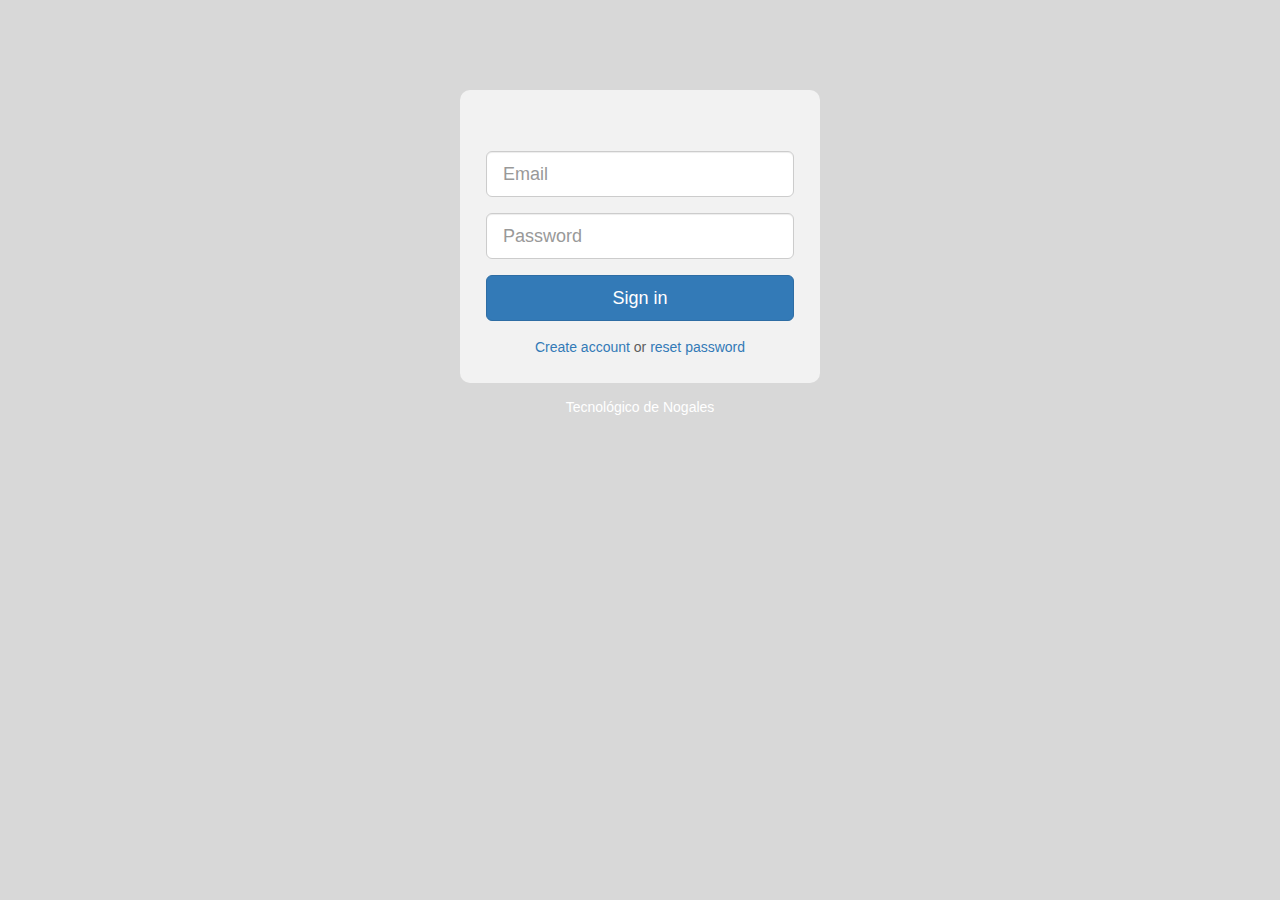
==== Desarrollo Apps Web 2/Proyecto/Diseno Proyecto/Login.html @ acd7f914 "Se agregaron los archivos de proyecto de DESAPPS 2" ====
<!DOCTYPE html>
<html>
<head>
<meta charset="utf-8">
  <title>Login Egresados</title>
    <link rel="stylesheet" type="text/css" href="css/style.css">
    <link rel="stylesheet" type="text/css" href="css/bootstrap.min.css">
</head>

<body>
<div class="container">
  <div class="row" id="pwd-container">
    <div class="col-md-4"></div>
    
    <div class="col-md-4">
      <section class="login-form">
        <form method="post" action="#" role="login">
          <img src="http://i.imgur.com/RcmcLv4.png" class="img-responsive" alt="" />
          <input type="email" name="email" placeholder="Email" required class="form-control input-lg" />
          
          <input type="password" class="form-control input-lg" id="password" placeholder="Password" required="" />
           
          <div class="pwstrength_viewport_progress"></div>
          
          <button type="submit" name="go" class="btn btn-lg btn-primary btn-block">Sign in</button>
          <div>
            <a href="#">Create account</a> or <a href="#">reset password</a>
          </div>
          
        </form>
        
        <div class="form-links">
          <a href="http://www.itnogales.edu.mx/">Tecnológico de Nogales</a>
        </div>
      </section>  
      </div>
      <div class="col-md-4"></div>
  </div>       
</div>
    <script type="text/javascript" scr="js/login.js"></script>
    <script type="text/javascript" scr="js/bootstrap.min.js"></script>
    <script type="text/javascript" scr="js/jquery-1.10.2.min.js"></script>
</body>
</html>
---- Desarrollo Apps Web 2/Proyecto/Diseno Proyecto/css/style.css ----
/*=====================REGISTRO=========================*/
body { padding-top:30px; 
	background-color: #d8d8d8 !important;      
}

.form-control { margin-bottom: 10px; }

.alineacion_registro{
	position: absolute;
    display: block;
    top: 28%;
    left: 41%;
}


/*===================LOGIN=================================*/
/*
over-ride "Weak" message, show font in dark grey
*/

*{
    -webkit-box-sizing: border-box;
	-moz-box-sizing: border-box;
	box-sizing: border-box;
	outline: none;
}

.progress-bar {
    color: #333;
} 

/*
Reference:
http://www.bootstrapzen.com/item/135/simple-login-form-logo/
*/

    .form-control {
	  position: relative;
	  font-size: 16px;
	  height: auto;
	  padding: 10px;
		@include box-sizing(border-box);

		&:focus {
		  z-index: 2;
		}
	}

body {
	background: url(http://i.imgur.com/GHr12sH.jpg) no-repeat center center fixed;
    -webkit-background-size: cover;
    -moz-background-size: cover;
    -o-background-size: cover;
    background-size: cover;
}

.login-form {
	margin-top: 60px;
}

form[role=login] {
	color: #5d5d5d;
	background: #f2f2f2;
	padding: 26px;
	border-radius: 10px;
	-moz-border-radius: 10px;
	-webkit-border-radius: 10px;
}
	form[role=login] img {
		display: block;
		margin: 0 auto;
		margin-bottom: 35px;
	}
	form[role=login] input,
	form[role=login] button {
		font-size: 18px;
		margin: 16px 0;
	}
	form[role=login] > div {
		text-align: center;
	}
	
.form-links {
	text-align: center;
	margin-top: 1em;
	margin-bottom: 50px;
}
	.form-links a {
		color: #fff;
	}
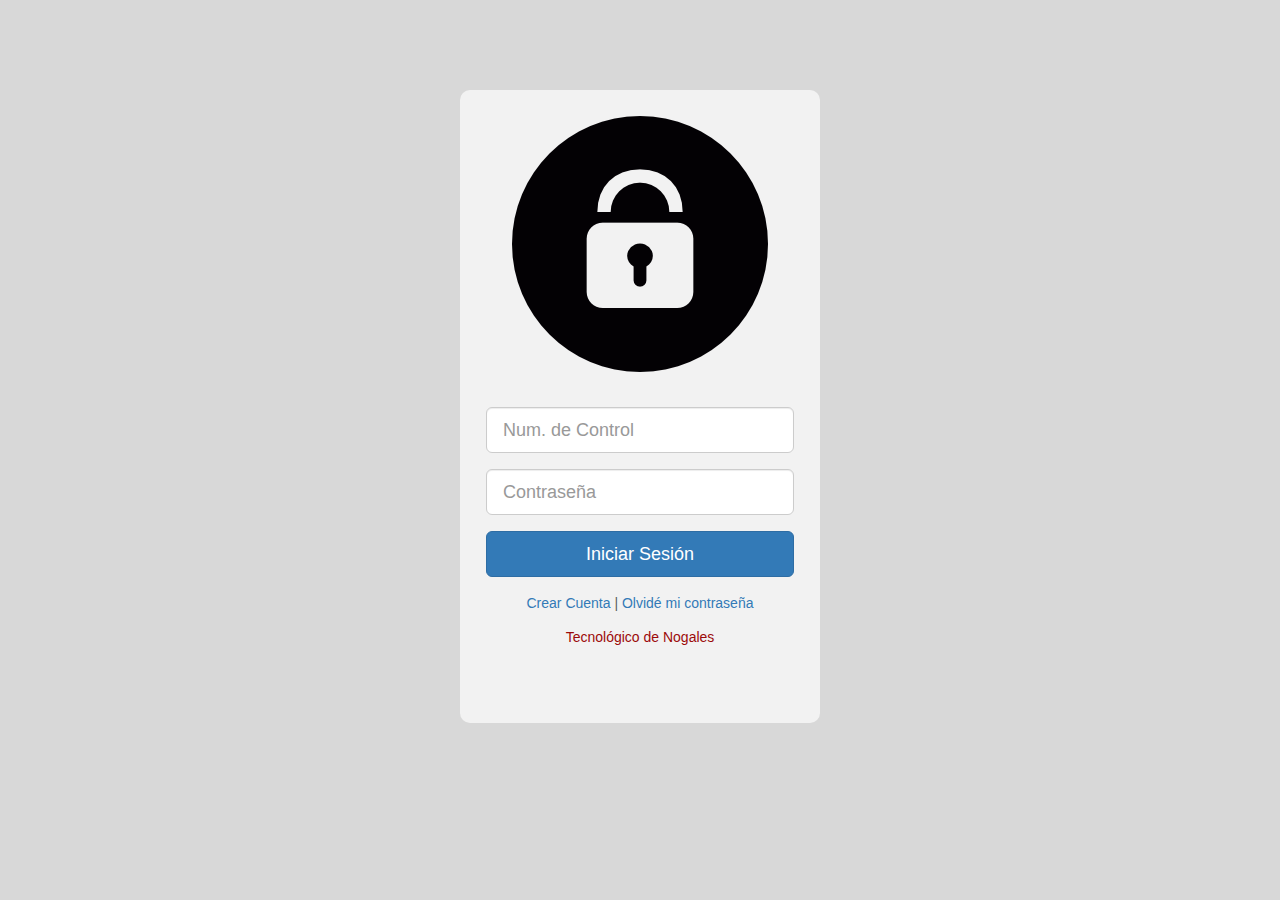
==== commit 611041dd: "Se agregaron muchos archivos xD" ====
--- a/Desarrollo Apps Web 2/Proyecto/Diseno Proyecto/Login.html
+++ b/Desarrollo Apps Web 2/Proyecto/Diseno Proyecto/Login.html
@@ -5,6 +5,7 @@
   <title>Login Egresados</title>
     <link rel="stylesheet" type="text/css" href="css/style.css">
     <link rel="stylesheet" type="text/css" href="css/bootstrap.min.css">
+    <link rel="stylesheet" href="">
 </head>
 
 <body>
@@ -15,18 +16,81 @@
     <div class="col-md-4">
       <section class="login-form">
         <form method="post" action="#" role="login">
-          <img src="http://i.imgur.com/RcmcLv4.png" class="img-responsive" alt="" />
-          <input type="email" name="email" placeholder="Email" required class="form-control input-lg" />
+          <img src="./img/Login/icon.png" class="img-responsive" alt="" />
+            <input type="text" name="NoControl" placeholder="Num. de Control" required class="form-control input-lg" />
+            <input type="password" class="form-control input-lg" id="password" placeholder="Contraseña" required="" />
+            <div class="pwstrength_viewport_progress">          </div> 
+          <button type="submit" name="go" class="btn btn-lg btn-primary btn-block">Iniciar Sesión</button>
           
-          <input type="password" class="form-control input-lg" id="password" placeholder="Password" required="" />
-           
-          <div class="pwstrength_viewport_progress"></div>
-          
-          <button type="submit" name="go" class="btn btn-lg btn-primary btn-block">Sign in</button>
+          <!--Modal-->
           <div>
-            <a href="#">Create account</a> or <a href="#">reset password</a>
+            <a data-toggle="modal" data-target="#RegModal">Crear Cuenta</a> | <a href="#">Olvidé mi contraseña</a>
+
+            <div class="modal fade" id="RegModal" tabindex="-1" role="dialog" aria-labelledby="myModalLabel" aria-hidden="true">
+                <div class="modal-dialog">
+                    <div class="modal-content modal_bkgrd">
+                        <div class="modal-header modal_bkgrd">
+                            <button type="button" class="close" data-dismiss="modal" aria-hidden="true">X</button>
+                            <h3 class="modal-title"><span><i class="glyphicon glyphicon-user"></i></span> Enviar Solicitud</h3>
+                        </div>
+                        <div class="modal-body modal_bkgrd">
+                          <div class="te">              
+                          <!--REGISTRO DE UN USUARIO-->
+                          <div class="container alineacion_registro">
+                              <div class="row">
+                                  <div class="col-xs-12 col-sm-12 col-md-4 well well-sm">
+                                      <div class="row">
+                                          <div class="col-xs-6 col-md-6">
+                                              <input class="form-control" name="firstname" placeholder="Nombre(s)" type="text"
+                                                  required autofocus />
+                                          </div>
+                                          <div class="col-xs-6 col-md-6">
+                                              <input class="form-control" name="lastname" placeholder="Apellido(s)" type="text" required />
+                                          </div>
+                                      </div>
+                                      <input class="form-control" name="youremail" placeholder="Correo Electronico" type="email" />
+                                      <input class="form-control" name="reenteremail" placeholder="Re-enter Email" type="email" />
+                                      <input class="form-control" name="password" placeholder="Contrasena" type="password" />
+                                      <label for="">
+                                          Birth Date</label>
+                                      <div class="row">
+                                          <div class="col-xs-4 col-md-4">
+                                              <select class="form-control">
+                                                  <option value="Month">Month</option>
+                                              </select>
+                                          </div>
+                                          <div class="col-xs-4 col-md-4">
+                                              <select class="form-control">
+                                                  <option value="Day">Day</option>
+                                              </select>
+                                          </div>
+                                          <div class="col-xs-4 col-md-4">
+                                              <select class="form-control">
+                                                  <option value="Year">Year</option>
+                                              </select>
+                                          </div>
+                                      </div>
+                                      <label class="radio-inline">
+                                          <input type="radio" name="sex" id="inlineCheckbox1" value="male" />Hombre</label>
+                                      <label class="radio-inline">
+                                          <input type="radio" name="sex" id="inlineCheckbox2" value="female" />Mujer</label>
+                                      <br />
+                                      <br />
+                                      <button class="btn btn-lg btn-primary btn-block" type="submit"> Enviar Solicitud</button>
+                                      </form>
+                                  </div>
+                              </div>
+                          </div>
+                          <!--FIN DE REGISTRO DE UN USUARIO-->
+
+                        </div>
+                    </div>
+                    <!-- /.modal-content -->
+                </div>
+                <!-- /.modal-dialog -->
+            </div>
           </div>
-          
+          <!-- /.modal -->
         </form>
         
         <div class="form-links">
@@ -38,7 +102,7 @@
   </div>       
 </div>
     <script type="text/javascript" scr="js/login.js"></script>
-    <script type="text/javascript" scr="js/bootstrap.min.js"></script>
-    <script type="text/javascript" scr="js/jquery-1.10.2.min.js"></script>
+    <script type="text/javascript" src="js/jquery-1.10.2.min.js"></script>
+    <script type="text/javascript" src="js/bootstrap.min.js"></script>
 </body>
 </html>--- a/Desarrollo Apps Web 2/Proyecto/Diseno Proyecto/css/style.css
+++ b/Desarrollo Apps Web 2/Proyecto/Diseno Proyecto/css/style.css
@@ -1,23 +1,4 @@
-/*=====================REGISTRO=========================*/
-body { padding-top:30px; 
-	background-color: #d8d8d8 !important;      
-}
-
-.form-control { margin-bottom: 10px; }
-
-.alineacion_registro{
-	position: absolute;
-    display: block;
-    top: 28%;
-    left: 41%;
-}
-
-
 /*===================LOGIN=================================*/
-/*
-over-ride "Weak" message, show font in dark grey
-*/
-
 *{
     -webkit-box-sizing: border-box;
 	-moz-box-sizing: border-box;
@@ -29,29 +10,29 @@
     color: #333;
 } 
 
-/*
-Reference:
-http://www.bootstrapzen.com/item/135/simple-login-form-logo/
-*/
+.form-control {
+	position: relative;
+	font-size: 16px;
+	height: auto;
+	padding: 10px;
+    @include box-sizing(border-box);
 
-    .form-control {
-	  position: relative;
-	  font-size: 16px;
-	  height: auto;
-	  padding: 10px;
-		@include box-sizing(border-box);
-
-		&:focus {
-		  z-index: 2;
-		}
+	&:focus {
+    z-index: 2;
 	}
+}
 
 body {
-	background: url(http://i.imgur.com/GHr12sH.jpg) no-repeat center center fixed;
     -webkit-background-size: cover;
     -moz-background-size: cover;
     -o-background-size: cover;
     background-size: cover;
+
+    padding-top:30px; 
+	background-color: #d8d8d8 !important;    
+	font-family: 'Montserrat', sans-serif;
+    /*font-family: 'Muli', sans-serif;
+    font-family: 'Baloo Bhai', cursive;  */
 }
 
 .login-form {
@@ -66,25 +47,47 @@
 	-moz-border-radius: 10px;
 	-webkit-border-radius: 10px;
 }
-	form[role=login] img {
-		display: block;
-		margin: 0 auto;
-		margin-bottom: 35px;
-	}
-	form[role=login] input,
-	form[role=login] button {
-		font-size: 18px;
-		margin: 16px 0;
-	}
-	form[role=login] > div {
-		text-align: center;
-	}
+form[role=login] img {
+	display: block;
+	margin: 0 auto;
+	margin-bottom: 35px;
+}
+
+form[role=login] input,
+form[role=login] button {
+	font-size: 18px;
+	margin: 16px 0;
+}
+
+form[role=login] > div {
+	text-align: center;
+}
 	
 .form-links {
 	text-align: center;
 	margin-top: 1em;
 	margin-bottom: 50px;
 }
-	.form-links a {
-		color: #fff;
-	}+
+.form-links a {
+	color: #9c0a0a;
+}
+
+a:hover{
+	cursor: pointer;
+}
+/*============================END LOGIN ===========================================*/
+
+/*=====================REGISTRO=========================*/
+
+.form-control { margin-bottom: 10px; }
+
+.alineacion_registro{
+	position: relative;
+    left: 85px;
+    right: auto;
+}
+
+.modal_bkgrd{
+	background-color: #f5f5f5;
+}